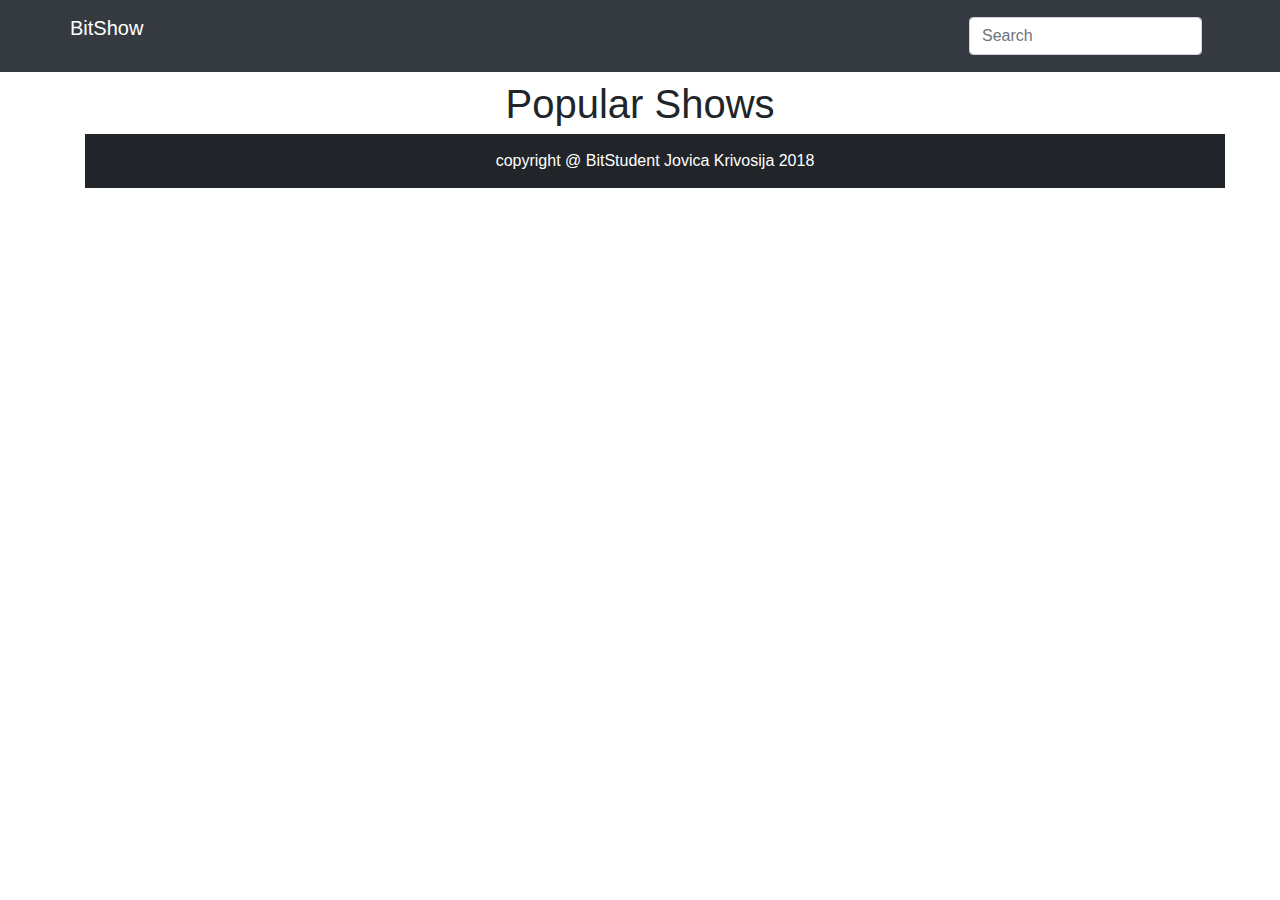
==== index.html @ 8ca20769 "copied bit-show project from bit-wa" ====
<!DOCTYPE html>
<html lang="en">

<head>
  <meta charset="UTF-8">
  <meta name="viewport" content="width=device-width, initial-scale=1.0">
  <meta http-equiv="X-UA-Compatible" content="ie=edge">
  <link rel="stylesheet" href="https://stackpath.bootstrapcdn.com/bootstrap/4.1.1/css/bootstrap.min.css">
  <link rel="stylesheet" href="CSS/style-index.css">
  <title>Document</title>
</head>

<body>
  <header>
    <nav class="navbar fixed-top navbar-expand navbar-dark bg-dark">
      <div class="container">
        <p class="navbar-brand" href="index.html">BitShow</p>
        <button class="navbar-toggler" type="button" data-toggle="collapse" data-target="#navbarSupportedContent" aria-controls="navbarSupportedContent"
          aria-expanded="false" aria-label="Toggle navigation">
          <span class="navbar-toggler-icon"></span>
        </button>

        <div class="collapse navbar-collapse" id="navbarSupportedContent">
          <ul class="navbar-nav mr-auto">
            <!-- here can put options in nav -->
          </ul>
          <div class="search-dropdown">
            <form class="form-inline my-2 my-lg-0">
              <input class="form-control mr-sm-2" type="search" placeholder="Search" aria-label="Search">
              <div class="search-list">

              </div>
            </form>
          </div>
        </div>
    </nav>
  </header>
  <div class='main'>
    <h1>Popular Shows</h1>
    <div class="container">
      <div class="row">
      </div>
    </div>

    <div class="container">
      <footer class="footer container">
        copyright @ BitStudent Jovica Krivosija 2018
      </footer>
    </div>
  </div>



  </div>





  <script src="https://code.jquery.com/jquery-3.3.1.min.js" integrity="sha256-FgpCb/KJQlLNfOu91ta32o/NMZxltwRo8QtmkMRdAu8="
    crossorigin="anonymous"></script>
  <script src="https://stackpath.bootstrapcdn.com/bootstrap/4.1.1/js/bootstrap.min.js"></script>
  <script src="https://stackpath.bootstrapcdn.com/bootstrap/4.1.1/js/bootstrap.bundle.min.js"></script>


  <script type="module">
    import { initHomepage } from "./JS/main.js"
    $(initHomepage)
  </script>
</body>

</html>
---- CSS/style-index.css ----
header .search-list {
  position: absolute;
  top: 55px; }
  header .search-list a {
    display: block;
    border-bottom: 1px solid #cfcaca;
    width: 190px;
    background-color: #f5efef;
    text-decoration: none;
    color: black;
    padding: 5px; }

.main {
  position: relative;
  top: 60px;
  padding-bottom: 40px; }
  .main h1 {
    text-align: center;
    margin: 20px 0px; }
  .main img {
    width: 100%; }
  .main .footer {
    padding: 15px;
    width: 100%;
    position: absolute;
    bottom: 0;
    background-color: #212529;
    color: white;
    text-align: center; }
  .main .info-img {
    margin-bottom: 30px; }

/*# sourceMappingURL=style-index.css.map */
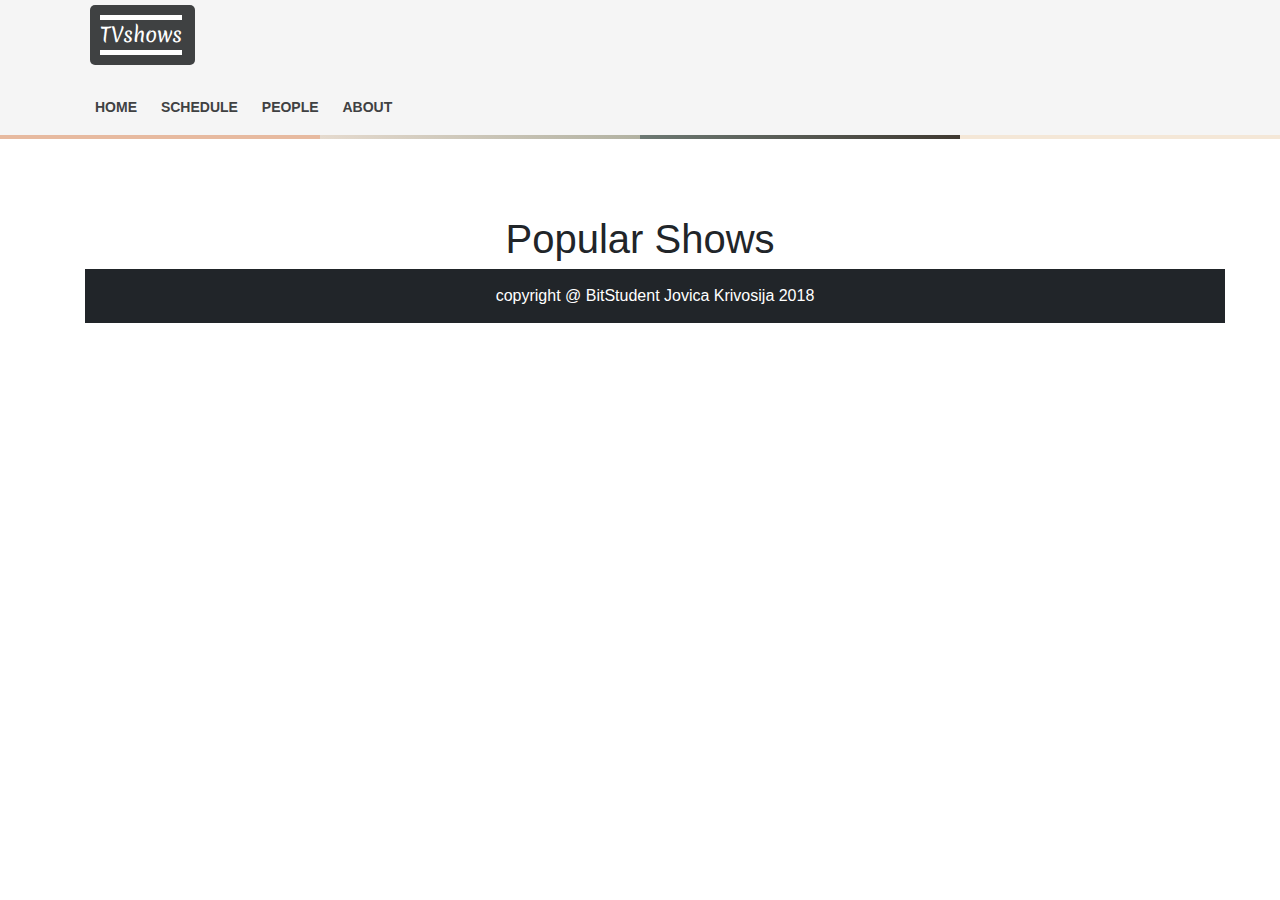
==== commit 720c86ea: "create header with additional code refactor" ====
--- a/index.html
+++ b/index.html
@@ -5,6 +5,9 @@
   <meta charset="UTF-8">
   <meta name="viewport" content="width=device-width, initial-scale=1.0">
   <meta http-equiv="X-UA-Compatible" content="ie=edge">
+  <link rel="stylesheet" href="https://use.fontawesome.com/releases/v5.1.0/css/all.css" integrity="sha384-lKuwvrZot6UHsBSfcMvOkWwlCMgc0TaWr+30HWe3a4ltaBwTZhyTEggF5tJv8tbt"
+    crossorigin="anonymous">
+  <link href="https://fonts.googleapis.com/css?family=Merienda" rel="stylesheet">
   <link rel="stylesheet" href="https://stackpath.bootstrapcdn.com/bootstrap/4.1.1/css/bootstrap.min.css">
   <link rel="stylesheet" href="CSS/style-index.css">
   <title>Document</title>
@@ -12,30 +15,85 @@
 
 <body>
   <header>
-    <nav class="navbar fixed-top navbar-expand navbar-dark bg-dark">
-      <div class="container">
-        <p class="navbar-brand" href="index.html">BitShow</p>
-        <button class="navbar-toggler" type="button" data-toggle="collapse" data-target="#navbarSupportedContent" aria-controls="navbarSupportedContent"
-          aria-expanded="false" aria-label="Toggle navigation">
-          <span class="navbar-toggler-icon"></span>
-        </button>
+    <div class="container">
+      <div class="social-media">
+        <i class="fab fa-twitter-square fa-2x"></i>
+        <i class="fab fa-facebook-square fa-2x"></i>
+        <i class="fab fa-instagram fa-2x"></i>
+      </div>
+      <div class="title-container">
+        <p class="title">TVshows </p>
+      </div>
+      <nav>
+        <ul>
+          <li>
+            <a href='index.html'>Home
+              <i class="fas fa-home"></i>
+            </a>
+          </li>
+          <li>
+            <a href='#'>Schedule
+              <i class="far fa-calendar-alt"></i>
+            </a>
+          </li>
+          <li>
+            <a href='#'>People
+              <i class="fas fa-users"></i>
+            </a>
+          </li>
+          <li>
+            <a href='#'>About
+              <i class="fas fa-info-circle"></i>
+            </a>
+          </li>
+        </ul>
 
-        <div class="collapse navbar-collapse" id="navbarSupportedContent">
-          <ul class="navbar-nav mr-auto">
-            <!-- here can put options in nav -->
-          </ul>
-          <div class="search-dropdown">
-            <form class="form-inline my-2 my-lg-0">
-              <input class="form-control mr-sm-2" type="search" placeholder="Search" aria-label="Search">
-              <div class="search-list">
-
-              </div>
-            </form>
+        <div class="search">
+          <button class="search-button">
+            <i class="fas fa-search fa-2x"></i>
+          </button>
+          <input type="text" placeholder="Search for shows" class="search-input">
+          <button class="close-search-button">
+            <i class="fas fa-times fa-2x"></i>
+          </button>
+          <div class="dropdown-content">
+            <ul class="search-list"></ul>
           </div>
         </div>
+        <div class='dropdown'>
+          <div class=dropdown-btn>
+            <i class="fas fa-bars fa-2x"></i>
+          </div>
+          <div class='dropdown-content'>
+            <ul>
+              <li>
+                <a href='#'>Home
+                  <i class="fas fa-home"></i>
+                </a>
+              </li>
+              <li>
+                <a href='#'>Schedule
+                  <i class="far fa-calendar-alt"></i>
+                </a>
+              </li>
+              <li>
+                <a href='#'>People
+                  <i class="fas fa-users"></i>
+                </a>
+              </li>
+              <li>
+                <a href='#'>About
+                  <i class="fas fa-info-circle"></i>
+                </a>
+              </li>
+            </ul>
+          </div>
+        </div>
+    </div>
     </nav>
   </header>
-  <div class='main'>
+
+  <main>
     <h1>Popular Shows</h1>
     <div class="container">
       <div class="row">
@@ -48,14 +106,7 @@
       </footer>
     </div>
   </div>
-
-
-
-  </div>
-
-
-
-
+</main>
 
   <script src="https://code.jquery.com/jquery-3.3.1.min.js" integrity="sha256-FgpCb/KJQlLNfOu91ta32o/NMZxltwRo8QtmkMRdAu8="
     crossorigin="anonymous"></script>
--- a/CSS/style-index.css
+++ b/CSS/style-index.css
@@ -1,25 +1,162 @@
-header .search-list {
+header {
+  width: 100%;
+  height: 135px;
+  background-color: whitesmoke;
+  background-size: cover; }
+  header .social-media {
+    margin: 5px 10px 0px 0px;
+    float: right; }
+    header .social-media .fa-twitter-square {
+      color: #1DA1F2; }
+    header .social-media .fa-facebook-square {
+      color: #3B5998; }
+    header .social-media .fa-instagram {
+      color: #a119a1; }
+  header .title-container {
+    display: inline-block;
+    background-color: #3f4142;
+    width: 105px;
+    padding: 10px;
+    margin: 5px;
+    border-radius: 5px; }
+    header .title-container .title {
+      display: inline-block;
+      font-family: 'Merienda', cursive;
+      font-size: 20px;
+      color: white;
+      border: 5px solid white;
+      border-left: none;
+      border-right: none;
+      margin: 0px;
+      text-align: center; }
+  header nav {
+    margin: 25px 5px 0px 0px; }
+    header nav ul {
+      list-style-type: none;
+      padding: 0px;
+      display: inline; }
+      header nav ul li {
+        display: inline; }
+        header nav ul li a {
+          margin: 10px;
+          color: #3f4142;
+          font-weight: 700;
+          font-size: 14px;
+          text-transform: uppercase;
+          text-decoration: none;
+          position: relative; }
+          @media only screen and (max-width: 767px) {
+            header nav ul li a {
+              display: none; } }
+        header nav ul li a:hover {
+          color: #807d7d;
+          text-decoration: none; }
+    header nav .search {
+      float: right;
+      position: relative; }
+      header nav .search .search-button {
+        background: none;
+        border: none;
+        cursor: pointer;
+        color: #3f4142; }
+      header nav .search .close-search-button {
+        display: none;
+        background: none;
+        border: none;
+        float: right;
+        cursor: pointer;
+        color: #3f4142; }
+      header nav .search .search-input {
+        display: none;
+        padding: 2px;
+        width: 200px;
+        border: 3px solid #3f4142;
+        border-radius: 5px; }
+      header nav .search .search-input:focus, header nav .search .close-search-button:focus, header nav .search .search-button:focus {
+        outline: none; }
+      header nav .search .dropdown-content {
+        font-weight: 700;
+        display: block;
+        position: absolute;
+        margin-top: 0;
+        background-color: #f9f9f9;
+        min-width: 160px;
+        width: 200px;
+        box-shadow: 0px 8px 16px 0px rgba(0, 0, 0, 0.2);
+        z-index: 1; }
+        header nav .search .dropdown-content ul {
+          list-style-type: none;
+          padding: 0px; }
+          header nav .search .dropdown-content ul li a {
+            margin: 0px;
+            width: 100%;
+            color: #3f4142;
+            padding: 12px 16px;
+            text-decoration: none;
+            display: block; }
+            header nav .search .dropdown-content ul li a i {
+              float: right; }
+          header nav .search .dropdown-content ul li a:hover {
+            background-color: #ebebeb; }
+    header nav .dropdown .dropdown-btn {
+      height: 40px;
+      width: 40px;
+      float: left;
+      cursor: pointer;
+      color: #3f4142; }
+      @media only screen and (min-width: 768px) {
+        header nav .dropdown .dropdown-btn {
+          display: none; } }
+    header nav .dropdown .dropdown-content {
+      font-weight: 700;
+      display: none;
+      position: absolute;
+      margin-top: 35px;
+      background-color: #f9f9f9;
+      min-width: 160px;
+      width: 200px;
+      box-shadow: 0px 8px 16px 0px rgba(0, 0, 0, 0.2);
+      z-index: 1; }
+      header nav .dropdown .dropdown-content ul {
+        list-style-type: none;
+        padding: 0px; }
+        header nav .dropdown .dropdown-content ul li a {
+          margin: 0px;
+          width: 100%;
+          color: #3f4142;
+          padding: 12px 16px;
+          text-decoration: none;
+          display: block; }
+          header nav .dropdown .dropdown-content ul li a i {
+            float: right; }
+        header nav .dropdown .dropdown-content ul li a:hover {
+          background-color: #ebebeb; }
+    header nav .dropdown:hover .dropdown-content {
+      display: block; }
+
+header:after {
+  background: linear-gradient(to right, #e7baa0 25%, #e5dace 25%, #b2b2a2 50%, #6d7973 50%, #3f3931 75%, #f4e7d7 75%);
   position: absolute;
-  top: 55px; }
-  header .search-list a {
-    display: block;
-    border-bottom: 1px solid #cfcaca;
-    width: 190px;
-    background-color: #f5efef;
-    text-decoration: none;
-    color: black;
-    padding: 5px; }
+  content: '';
+  height: 4px;
+  right: 0;
+  left: 0;
+  top: 135px; }
 
-.main {
+main {
   position: relative;
   top: 60px;
   padding-bottom: 40px; }
-  .main h1 {
+  main a {
+    text-decoration: none; }
+  main h1 {
     text-align: center;
     margin: 20px 0px; }
-  .main img {
+  main img {
     width: 100%; }
-  .main .footer {
+  main .landing-page-a {
+    margin-bottom: 15px; }
+  main .footer {
     padding: 15px;
     width: 100%;
     position: absolute;
@@ -27,7 +164,20 @@
     background-color: #212529;
     color: white;
     text-align: center; }
-  .main .info-img {
+  main .info-img {
     margin-bottom: 30px; }
 
+.footer {
+  padding: 15px;
+  width: 100%;
+  position: absolute;
+  bottom: 0;
+  background-color: #212529;
+  color: white;
+  text-align: center; }
+
+body {
+  margin: 0px;
+  padding: 0px; }
+
 /*# sourceMappingURL=style-index.css.map */
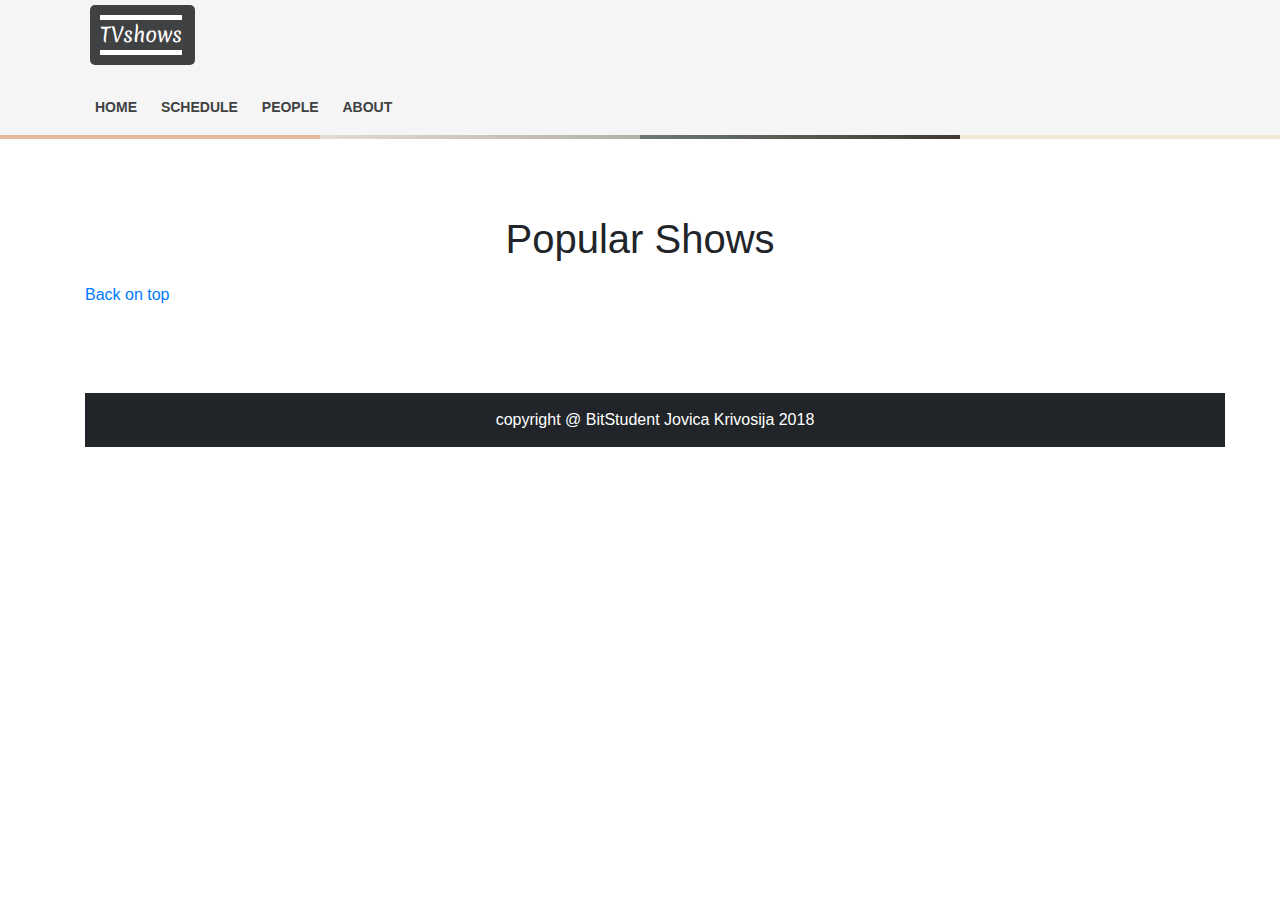
==== commit 9fbd3a79: "try module header" ====
--- a/index.html
+++ b/index.html
@@ -14,92 +14,16 @@
 </head>
 
 <body>
-  <header>
-    <div class="container">
-      <div class="social-media">
-        <i class="fab fa-twitter-square fa-2x"></i>
-        <i class="fab fa-facebook-square fa-2x"></i>
-        <i class="fab fa-instagram fa-2x"></i>
-      </div>
-      <div class="title-container">
-        <p class="title">TVshows </p>
-      </div>
-      <nav>
-        <ul>
-          <li>
-            <a href='index.html'>Home
-              <i class="fas fa-home"></i>
-            </a>
-          </li>
-          <li>
-            <a href='#'>Schedule
-              <i class="far fa-calendar-alt"></i>
-            </a>
-          </li>
-          <li>
-            <a href='#'>People
-              <i class="fas fa-users"></i>
-            </a>
-          </li>
-          <li>
-            <a href='#'>About
-              <i class="fas fa-info-circle"></i>
-            </a>
-          </li>
-        </ul>
-
-        <div class="search">
-          <button class="search-button">
-            <i class="fas fa-search fa-2x"></i>
-          </button>
-          <input type="text" placeholder="Search for shows" class="search-input">
-          <button class="close-search-button">
-            <i class="fas fa-times fa-2x"></i>
-          </button>
-          <div class="dropdown-content">
-            <ul class="search-list"></ul>
-          </div>
-        </div>
-        <div class='dropdown'>
-          <div class=dropdown-btn>
-            <i class="fas fa-bars fa-2x"></i>
-          </div>
-          <div class='dropdown-content'>
-            <ul>
-              <li>
-                <a href='#'>Home
-                  <i class="fas fa-home"></i>
-                </a>
-              </li>
-              <li>
-                <a href='#'>Schedule
-                  <i class="far fa-calendar-alt"></i>
-                </a>
-              </li>
-              <li>
-                <a href='#'>People
-                  <i class="fas fa-users"></i>
-                </a>
-              </li>
-              <li>
-                <a href='#'>About
-                  <i class="fas fa-info-circle"></i>
-                </a>
-              </li>
-            </ul>
-          </div>
-        </div>
-    </div>
-    </nav>
-  </header>
+  <header></header>
 
   <main>
     <h1>Popular Shows</h1>
-    <div class="container">
+    <div class="container content">
       <div class="row">
       </div>
+      <a href="#">Back on top <i class="fas fa-arrow-up"></i></a>
     </div>
-
+    
     <div class="container">
       <footer class="footer container">
         copyright @ BitStudent Jovica Krivosija 2018
@@ -113,7 +37,7 @@
   <script src="https://stackpath.bootstrapcdn.com/bootstrap/4.1.1/js/bootstrap.min.js"></script>
   <script src="https://stackpath.bootstrapcdn.com/bootstrap/4.1.1/js/bootstrap.bundle.min.js"></script>
 
-
+  <script>$("header").load("header.html")</script>
   <script type="module">
     import { initHomepage } from "./JS/main.js"
     $(initHomepage)
--- a/CSS/style-index.css
+++ b/CSS/style-index.css
@@ -147,6 +147,10 @@
   position: relative;
   top: 60px;
   padding-bottom: 40px; }
+  main .content {
+    margin-bottom: 100px; }
+    main .content a {
+      text-decoration: none; }
   main a {
     text-decoration: none; }
   main h1 {
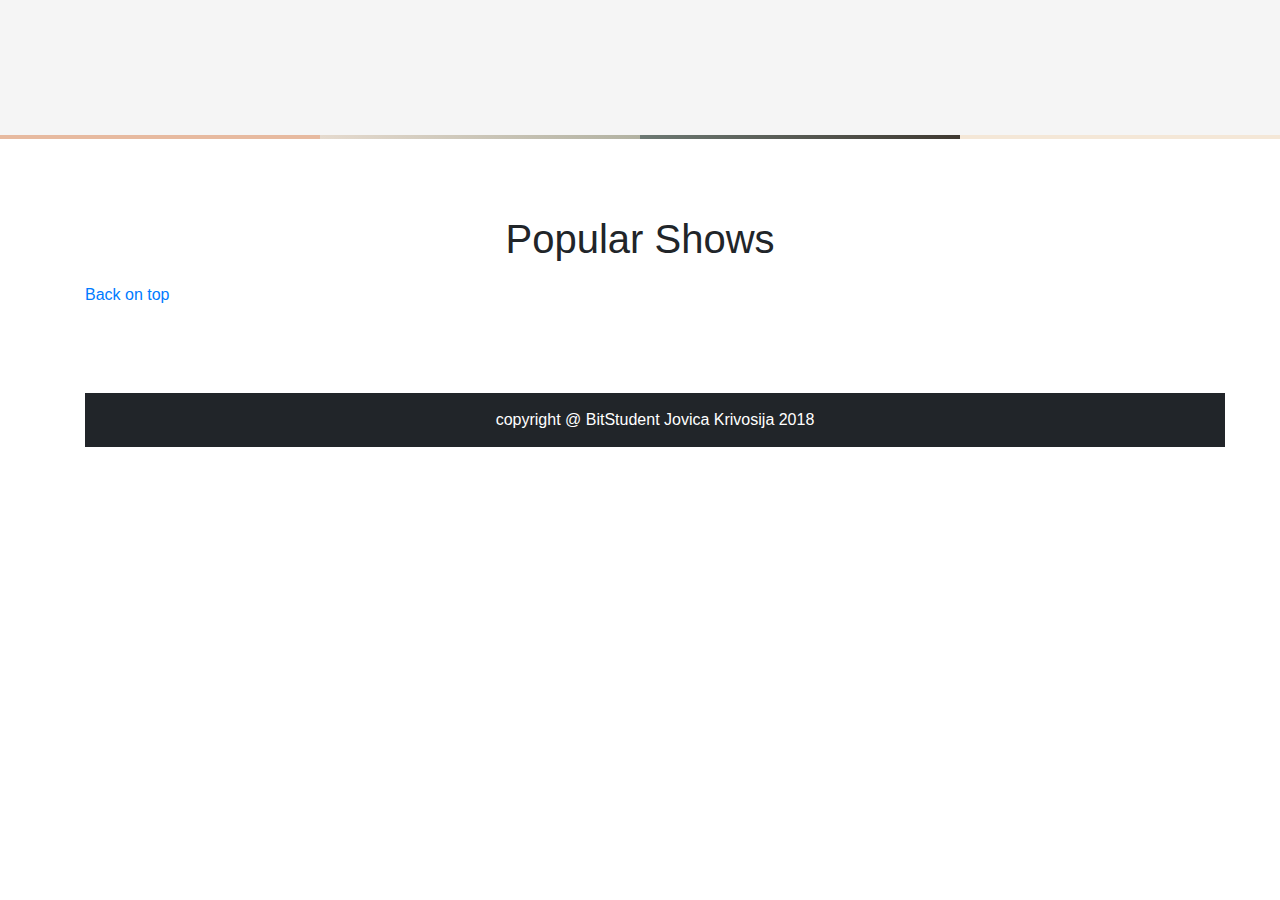
==== commit 35e5659c: "headerLoader in UI create" ====
--- a/index.html
+++ b/index.html
@@ -15,7 +15,6 @@
 
 <body>
   <header></header>
-
   <main>
     <h1>Popular Shows</h1>
     <div class="container content">
@@ -37,7 +36,6 @@
   <script src="https://stackpath.bootstrapcdn.com/bootstrap/4.1.1/js/bootstrap.min.js"></script>
   <script src="https://stackpath.bootstrapcdn.com/bootstrap/4.1.1/js/bootstrap.bundle.min.js"></script>
 
-  <script>$("header").load("header.html")</script>
   <script type="module">
     import { initHomepage } from "./JS/main.js"
     $(initHomepage)
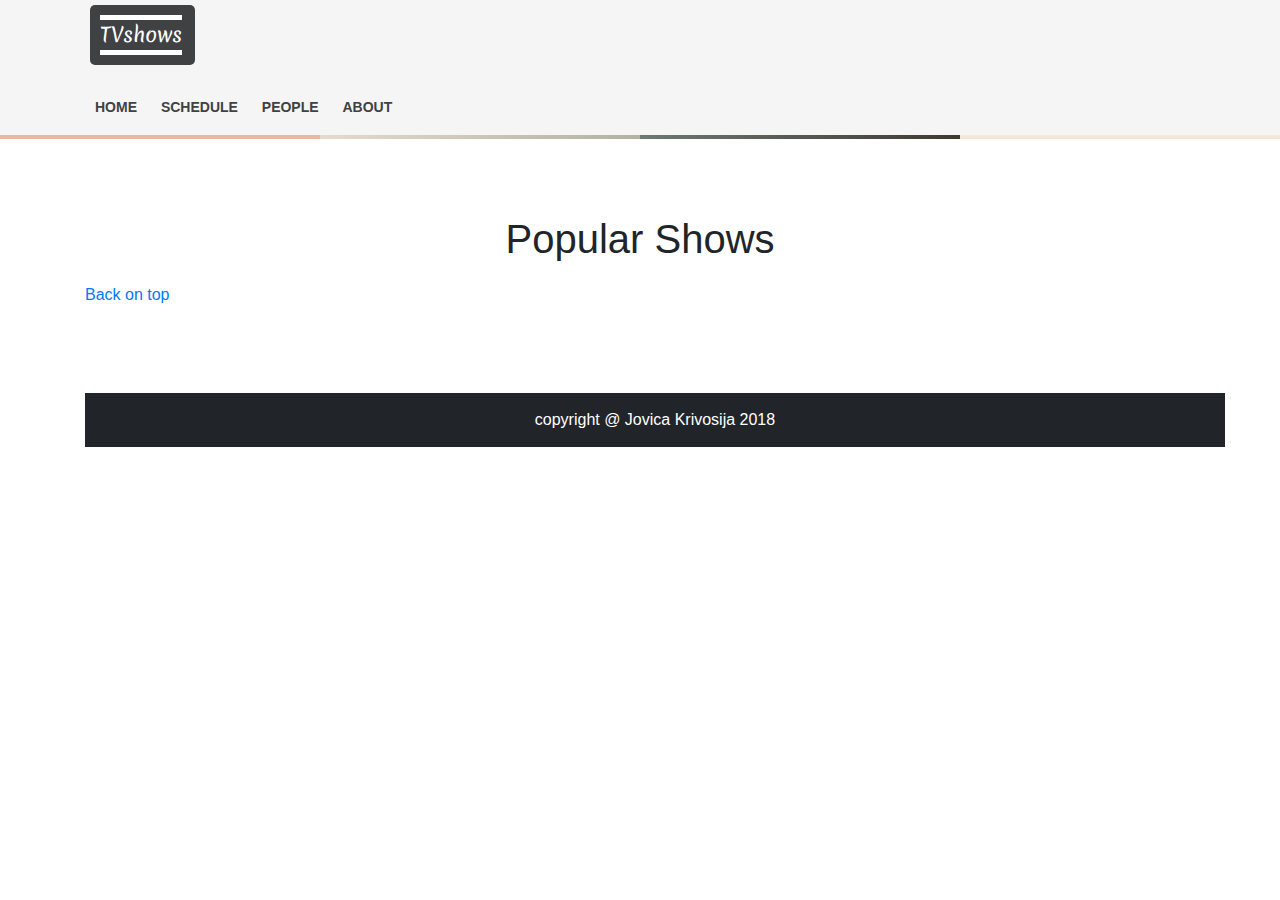
==== commit e4200e02: "fix search bar" ====
--- a/index.html
+++ b/index.html
@@ -25,7 +25,7 @@
     
     <div class="container">
       <footer class="footer container">
-        copyright @ BitStudent Jovica Krivosija 2018
+        copyright @  Jovica Krivosija 2018
       </footer>
     </div>
   </div>
@@ -36,6 +36,7 @@
   <script src="https://stackpath.bootstrapcdn.com/bootstrap/4.1.1/js/bootstrap.min.js"></script>
   <script src="https://stackpath.bootstrapcdn.com/bootstrap/4.1.1/js/bootstrap.bundle.min.js"></script>
 
+  <script>$("header").load("header.html")</script>
   <script type="module">
     import { initHomepage } from "./JS/main.js"
     $(initHomepage)
